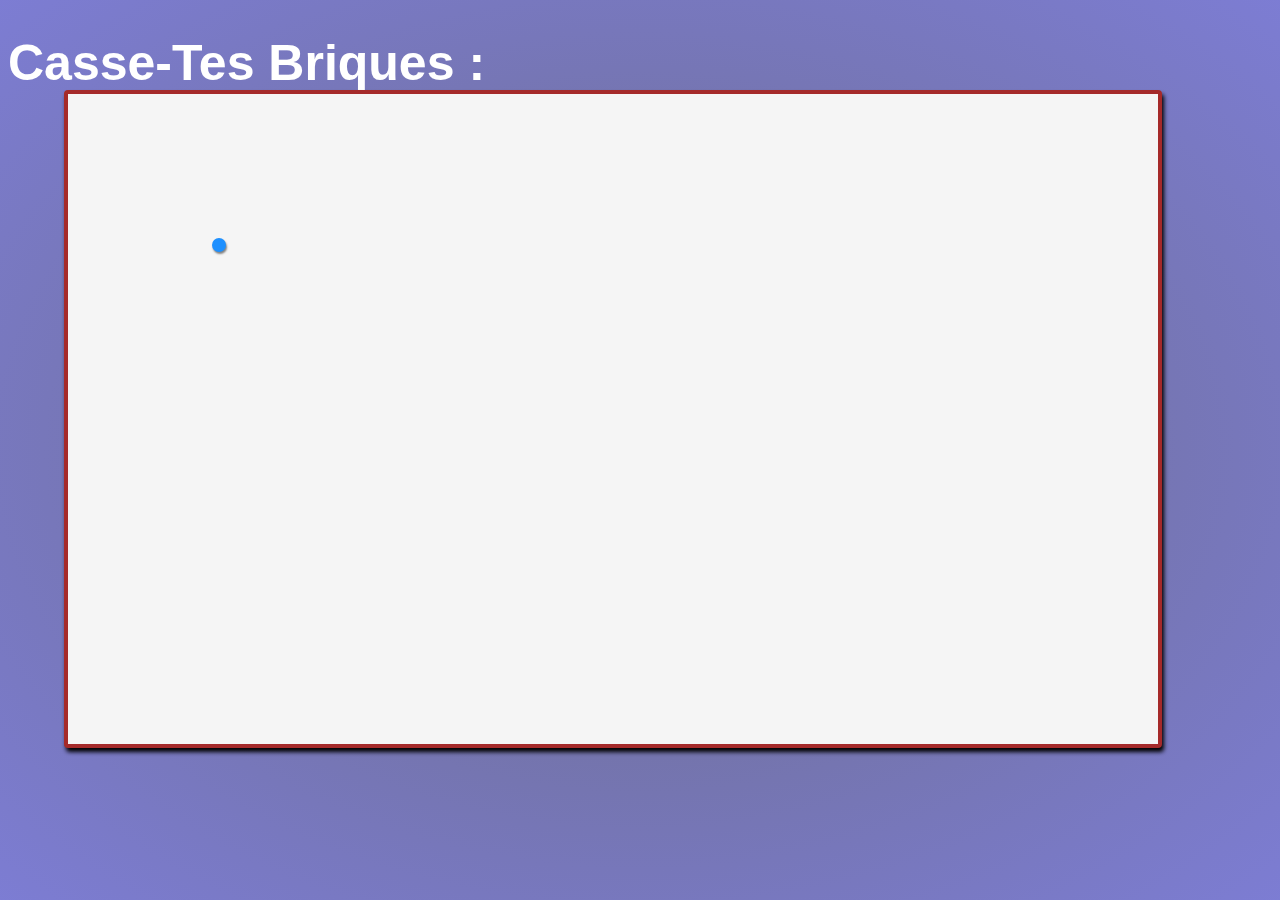
==== js_jeuCasseBrique/main.html @ e765736d "strcuture du jeu" ====
<!DOCTYPE html>
<html lang="en">
    <head>
        <meta charset="UTF-8">
        <meta name="viewport" content="width=device-width, initial-scale=1.0">
        <meta http-equiv="X-UA-Compatible" content="ie=edge">
        <title>Casse-Briques</title>
        <link rel="stylesheet" type="text/css" href="css/reset.css" />
        <link rel="stylesheet" type="text/css" href="css/main.css" />
    </head>
    <body>
        <div class="block-text">
            <h1 class="title">Casse-Tes Briques :</h1>
        </div>
        <div class="playfield">

        </div>
        <script src="scripts/jquery-3.1.1.min.js"></script>
        <script src="scripts/main.js"></script>
    </body>
</html>
---- js_jeuCasseBrique/css/main.css ----
html{
    width: 100%;
    height: 100%;
}

body{
    background:radial-gradient(ellipse at center, #6c6c89 0%, #5858c7c7 100%);
    color: white;
}

/*titre*/
.title {
     font-size: 50px;
     font-family: sans-serif;
}

/* zone de jeu */
.playfield{
    background: whitesmoke;
    width: 1090px;
    height: 650px;
    top: 10%;
    left: 5%;
    position: absolute;
    border-radius: 4px;
    border: solid 4px brown;
    box-shadow: 2px 4px 4px black;
    z-index: 0;
    cursor: none;
}

/* balle */
.ball {
    position : absolute;
    width: 14px;
    height: 14px;
    border-radius: 50px;
    background: dodgerblue;
    box-shadow: 1px 2px 2px grey;
    pointer-events: none;
}
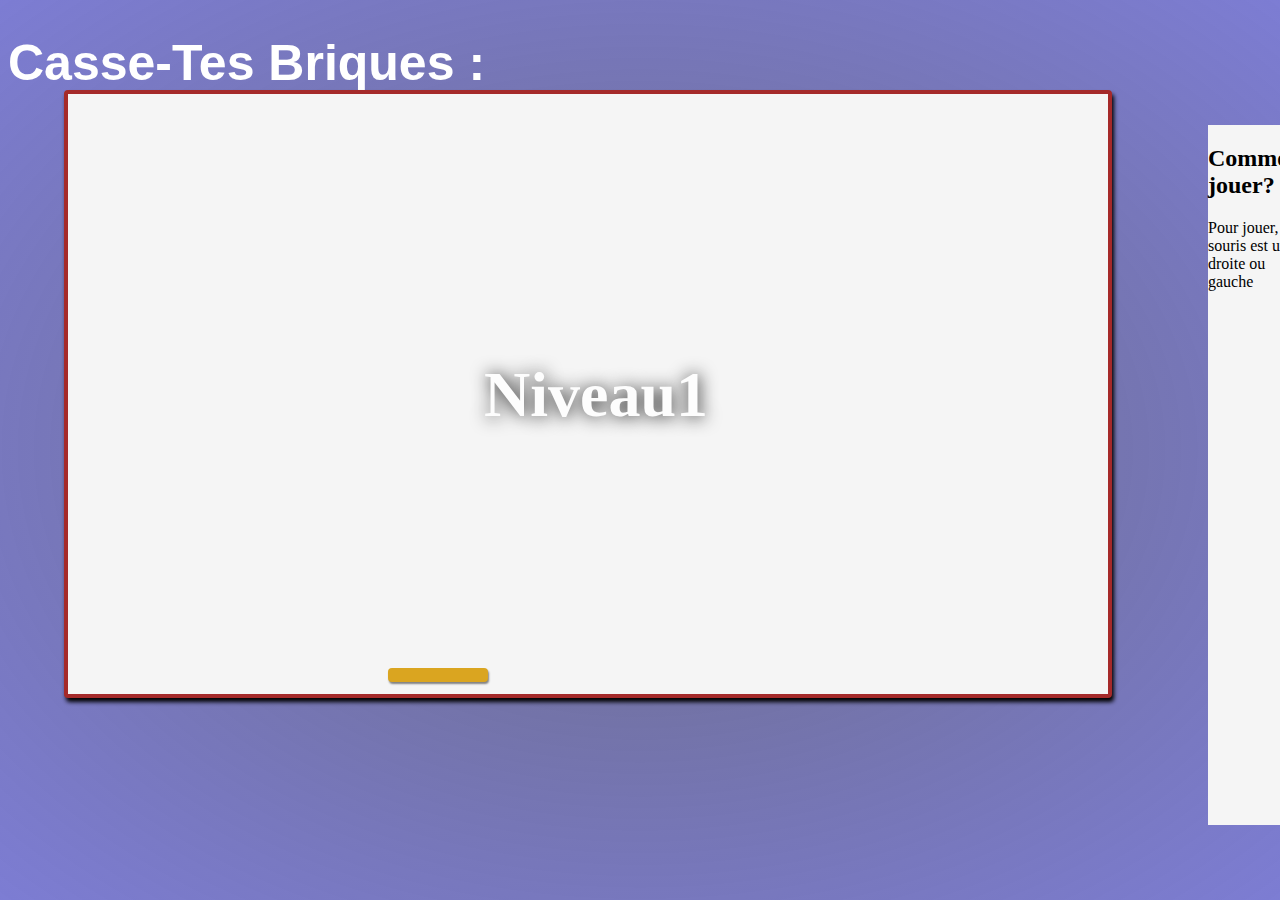
==== commit f3954471: "finaliser le jeu à venir gestion de demarrage du jeu" ====
--- a/js_jeuCasseBrique/main.html
+++ b/js_jeuCasseBrique/main.html
@@ -12,10 +12,18 @@
         <div class="block-text">
             <h1 class="title">Casse-Tes Briques :</h1>
         </div>
-        <div class="playfield">
-
+        <div class="play">
+            <div class="playfield">
+                <label class="lblCurrentLevel"></label>
+                <div class="racket"></div>
+            </div>
+            <div class="regles">
+                <h2>Comment jouer?</h2>
+                <p>Pour jouer, la souris est utile droite ou gauche</p>
+            </div>
         </div>
         <script src="scripts/jquery-3.1.1.min.js"></script>
+        <script src="data/levelMaps.js"></script>
         <script src="scripts/main.js"></script>
     </body>
 </html>--- a/js_jeuCasseBrique/css/main.css
+++ b/js_jeuCasseBrique/css/main.css
@@ -14,11 +14,25 @@
      font-family: sans-serif;
 }
 
+/* zone play */
+.play{
+    display: flex;
+}
+
+.regles{
+    align-items: center;
+    margin-left: 1200px;
+    width: 600px;
+    height: 700px;
+    background: whitesmoke;
+    color: black;
+}
+
 /* zone de jeu */
 .playfield{
     background: whitesmoke;
-    width: 1090px;
-    height: 650px;
+    width: 1040px;
+    height: 600px;
     top: 10%;
     left: 5%;
     position: absolute;
@@ -38,4 +52,56 @@
     background: dodgerblue;
     box-shadow: 1px 2px 2px grey;
     pointer-events: none;
+}
+
+/* ligne brick */
+.brick{
+    display: inline-block;
+    position: absolute;
+    width: 100px;
+    height: 30px;
+    border: solid 2px black;
+    box-shadow: 1px 2px 2px grey;
+    pointer-events: none;
+}
+
+.blueBrick{
+    background: skyblue;
+}
+
+.redBrick{
+    background: tomato;
+}
+
+.yellowBrick{
+    background: lightgoldenrodyellow;
+}
+
+.greenBrick{
+    background: lightgreen;
+}
+
+/* affichage text */
+.lblCurrentLevel {
+    position: absolute;
+    left: 40%;
+    top: 44%;
+    z-index: 1;
+    font-size: 400%;
+    font-weight: bold;
+    text-shadow: 1px 1px 17px black;
+    pointer-events: none;
+}
+
+/* racket */
+.racket{
+    position: absolute;
+    width: 100px;
+    height: 14px;
+    bottom: 12px;
+    left: 320px;
+    border-radius: 4px;
+    background: goldenrod;
+    box-shadow: 1px 2px 2px grey;
+    pointer-events: none;
 }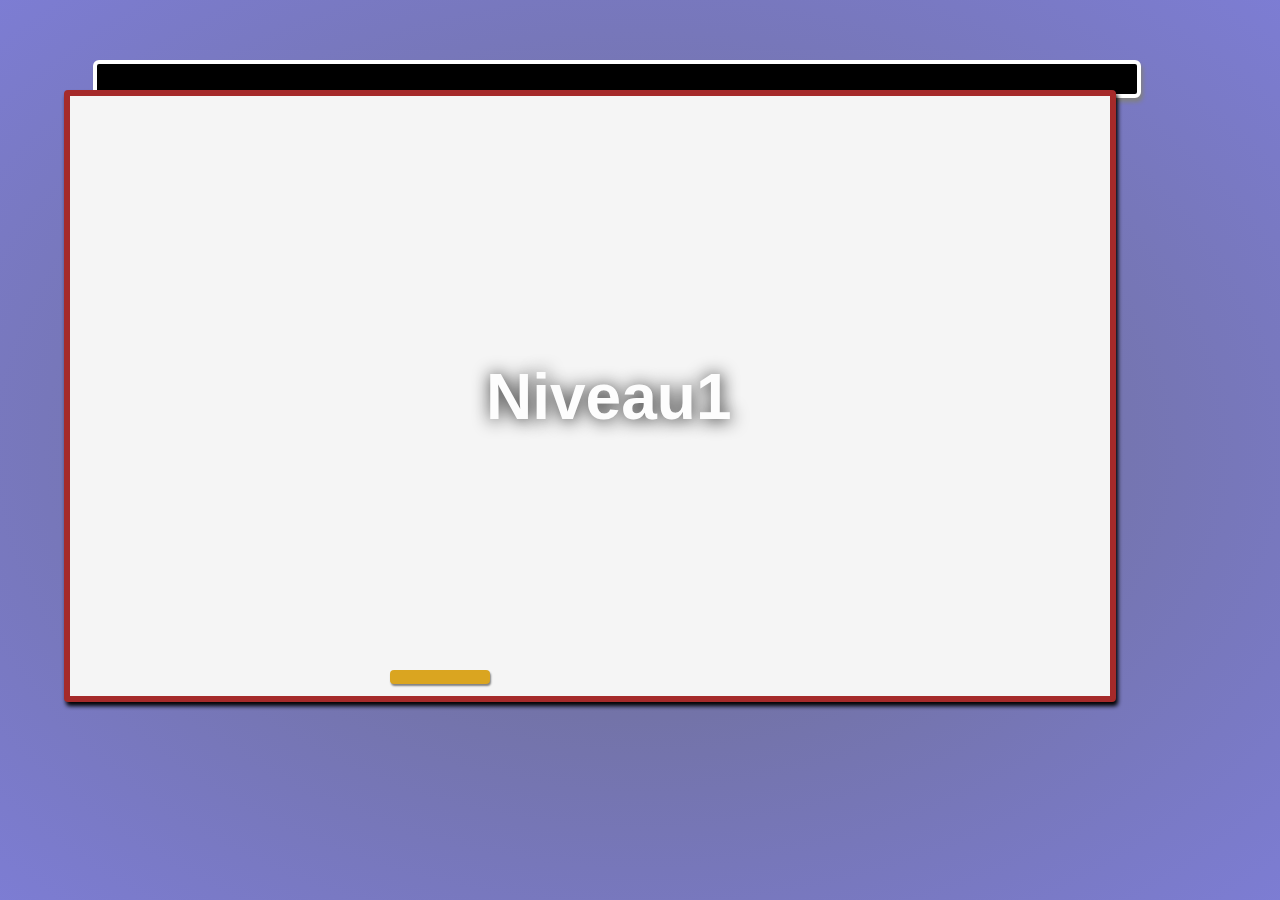
==== commit e2d64e67: "Ajout score player et meilleur score message commencer le jeu" ====
--- a/js_jeuCasseBrique/main.html
+++ b/js_jeuCasseBrique/main.html
@@ -9,18 +9,14 @@
         <link rel="stylesheet" type="text/css" href="css/main.css" />
     </head>
     <body>
-        <div class="block-text">
-            <h1 class="title">Casse-Tes Briques :</h1>
+        <div class="statusBar">
+            <label class="lblPlayerScore"></label>
+            <label class="lblBestScore"></label>
         </div>
-        <div class="play">
-            <div class="playfield">
-                <label class="lblCurrentLevel"></label>
-                <div class="racket"></div>
-            </div>
-            <div class="regles">
-                <h2>Comment jouer?</h2>
-                <p>Pour jouer, la souris est utile droite ou gauche</p>
-            </div>
+        <div class="playfield">
+            <label class="lblCurrentLevel"></label>
+            
+            <div class="racket"></div>
         </div>
         <script src="scripts/jquery-3.1.1.min.js"></script>
         <script src="data/levelMaps.js"></script>
--- a/js_jeuCasseBrique/css/main.css
+++ b/js_jeuCasseBrique/css/main.css
@@ -6,26 +6,13 @@
 body{
     background:radial-gradient(ellipse at center, #6c6c89 0%, #5858c7c7 100%);
     color: white;
+    font-family: sans-serif;
 }
 
 /*titre*/
 .title {
      font-size: 50px;
-     font-family: sans-serif;
-}
-
-/* zone play */
-.play{
-    display: flex;
-}
-
-.regles{
-    align-items: center;
-    margin-left: 1200px;
-    width: 600px;
-    height: 700px;
-    background: whitesmoke;
-    color: black;
+     
 }
 
 /* zone de jeu */
@@ -37,7 +24,7 @@
     left: 5%;
     position: absolute;
     border-radius: 4px;
-    border: solid 4px brown;
+    border: solid 6px brown;
     box-shadow: 2px 4px 4px black;
     z-index: 0;
     cursor: none;
@@ -61,12 +48,13 @@
     width: 100px;
     height: 30px;
     border: solid 2px black;
+    border-radius: 6px;
     box-shadow: 1px 2px 2px grey;
     pointer-events: none;
 }
 
 .blueBrick{
-    background: skyblue;
+    background: rgba(75, 183, 226, 0.548);
 }
 
 .redBrick{
@@ -104,4 +92,85 @@
     background: goldenrod;
     box-shadow: 1px 2px 2px grey;
     pointer-events: none;
+}
+
+/*  Message d'accueil */
+
+.messageBox{
+    font-family: sans-serif;
+    background: white;
+    width: 500px;
+    height: 300px;
+    z-index: 1;
+    position: absolute;
+    left: 340px;
+    top: 250px;
+    box-shadow: 4px 4px 20px black;
+    border-radius: 6px;
+    border: solid 4px rgba(128, 128, 128, 0.322);
+}
+
+.lblMessageTitle{
+    color: black;
+    font-size: 300%;
+    display: block;
+    width: 100%;
+    font-weight: bold;
+    text-align: center;
+    text-shadow: 4px 4px 20px grey;
+}
+
+.lblMessage{
+    display: block;
+    color: black;
+    font-size: 170%;
+    width: 100%;
+    text-align: center;
+    padding-top: 20px;
+}
+
+.btnMessage{
+    display: block;
+    color: dodgerblue;
+    font-size: 128%;
+    width:300px;
+    box-shadow: 2px 4px 4px black;
+    border-radius: 4px;
+    border-left: solid 1px grey;
+    border-top: solid 1px gray;
+    border-right: solid 1px black;
+    border-bottom: solid 1px black;
+    background: gainsboro;
+    height: 40px;
+    padding: 2px;
+    bottom: 12px;
+    position: absolute;
+    left: 95px;
+    text-align: center;
+}
+
+.statusBar {
+    background: black;
+    border: 4px solid white;
+    border-radius: 6px;
+    box-shadow: 2px 4px 4px grey;
+    position: absolute;
+    width: 1040px;
+    height: 30px;
+    left: 93px;
+    top: 60px;
+}
+
+.lblPlayerScore {
+    font-size: 180%;
+    margin-left: 20px;
+}
+
+.lblBestScore {
+    position: absolute;
+    margin-right: 20px;
+    right: 0px;
+    bottom: 5px;
+    color: white;
+    font-size: 120%;
 }